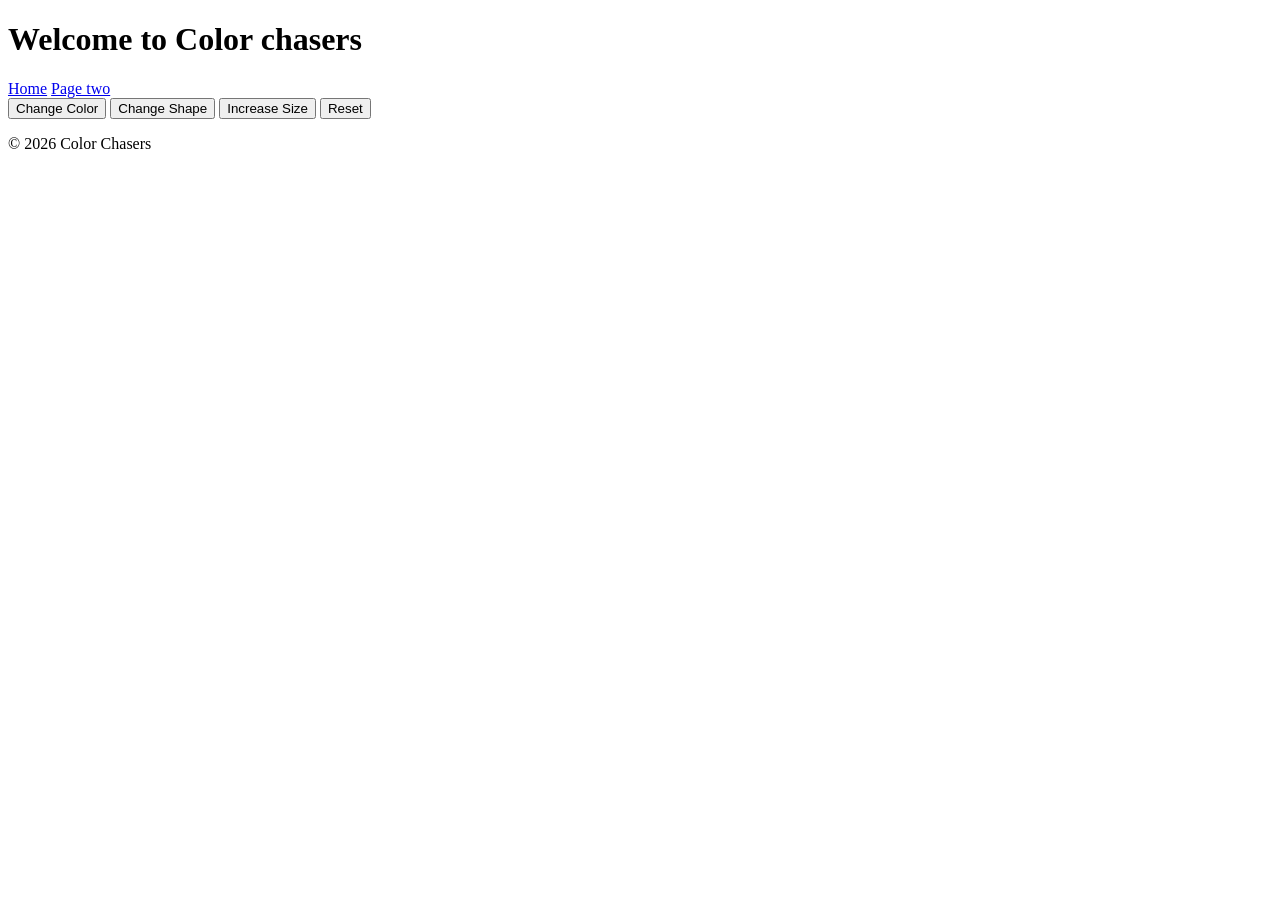
==== index.html @ 6c1ec12a "Add files via upload" ====
<!DOCTYPE html>
<html lang = "en">
    <head>
        <meta charset="UTF-8">
        <title> Home page</title>
        <link rel="stylesheet" href="style.css">
    </head>
    <body>
        <header>
            <h1> Welcome to Color chasers</h1>
        </header>
        <nav>
            <a href="index.html"> Home</a>
            <a href="pagetwo.html"> Page two</a>
        </nav>
        <main>
              <div id="shape"></div>

    <div class="buttons">
        <button onclick="changeColor()">Change Color</button>
        <button onclick="changeShape()">Change Shape</button>
        <button onclick="increaseSize()">Increase Size</button>
        <button onclick="resetShape()">Reset</button>
    </div>
        </main>
        <footer>
            <p>&copy; 2026 Color Chasers</p>
        </footer>
        <script src="jscript.js"></script>
    </body>
</html>
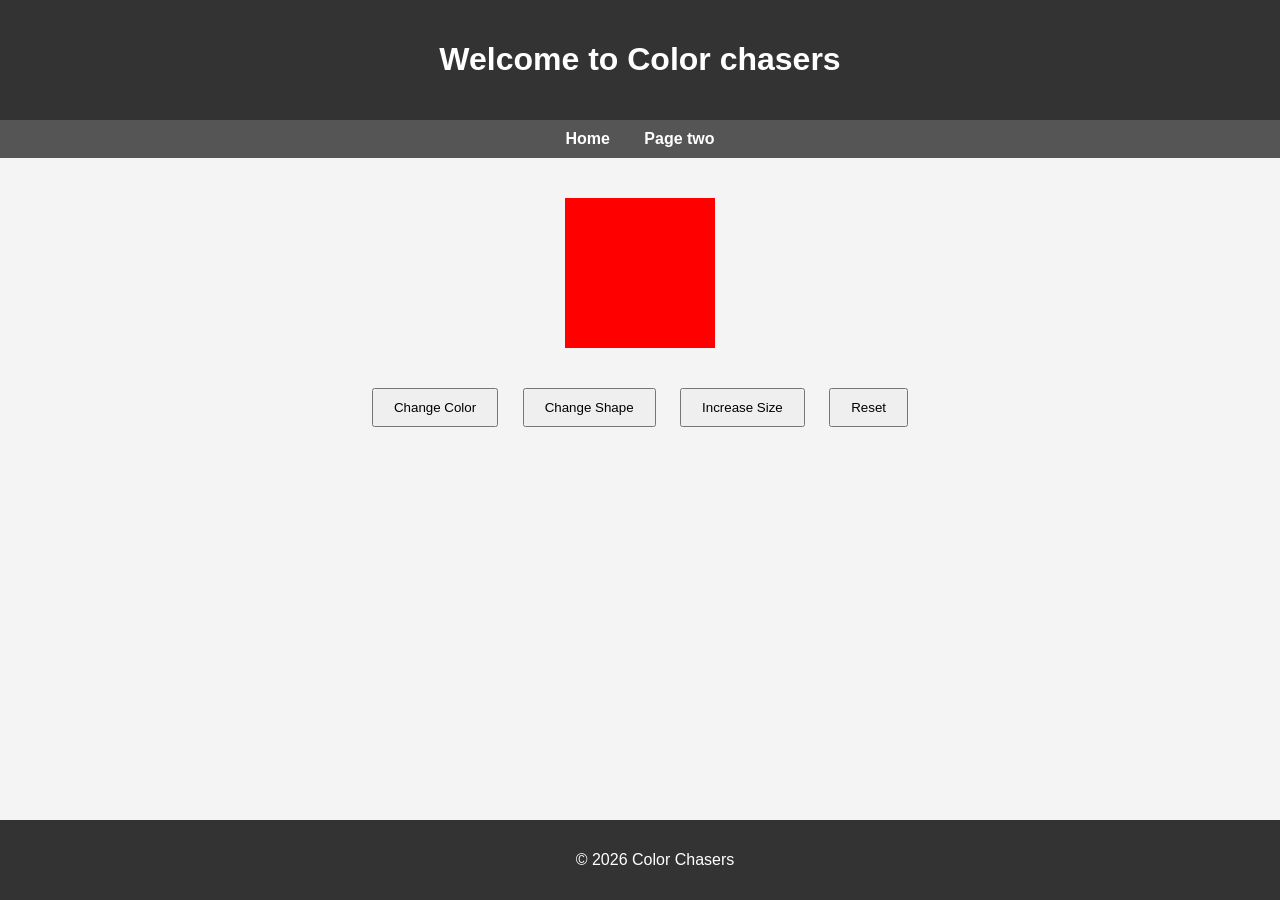
==== commit ea79c360: "created the home page with basic layout" ====
--- a/index.html
+++ b/index.html
@@ -1,31 +1,31 @@
-<!DOCTYPE html>
-<html lang = "en">
-    <head>
-        <meta charset="UTF-8">
-        <title> Home page</title>
-        <link rel="stylesheet" href="style.css">
-    </head>
-    <body>
-        <header>
-            <h1> Welcome to Color chasers</h1>
-        </header>
-        <nav>
-            <a href="index.html"> Home</a>
-            <a href="pagetwo.html"> Page two</a>
-        </nav>
-        <main>
-              <div id="shape"></div>
-
-    <div class="buttons">
-        <button onclick="changeColor()">Change Color</button>
-        <button onclick="changeShape()">Change Shape</button>
-        <button onclick="increaseSize()">Increase Size</button>
-        <button onclick="resetShape()">Reset</button>
-    </div>
-        </main>
-        <footer>
-            <p>&copy; 2026 Color Chasers</p>
-        </footer>
-        <script src="jscript.js"></script>
-    </body>
+<!DOCTYPE html>
+<html lang = "en">
+    <head>
+        <meta charset="UTF-8">
+        <title> Home page</title>
+        <link rel="stylesheet" href="style.css">
+    </head>
+    <body>
+        <header>
+            <h1> Welcome to Color chasers</h1>
+        </header>
+        <nav>
+            <a href="index.html"> Home</a>
+            <a href="pagetwo.html"> Page two</a>
+        </nav>
+        <main>
+              <div id="shape"></div>
+
+    <div class="buttons">
+        <button onclick="changeColor()">Change Color</button>
+        <button onclick="changeShape()">Change Shape</button>
+        <button onclick="increaseSize()">Increase Size</button>
+        <button onclick="resetShape()">Reset</button>
+    </div>
+        </main>
+        <footer>
+            <p>&copy; 2026 Color Chasers</p>
+        </footer>
+        <script src="jscript.js"></script>
+    </body>
 </html>
--- a/style.css
+++ b/style.css
@@ -0,0 +1,54 @@
+body{
+    font-family: Arial, sans-serif;
+    text-align: center;
+    background-color: #f4f4f4;
+    margin: 0;
+}
+
+header{
+    background-color: #333;
+    color: white;
+    padding: 20px;
+}
+
+nav{
+    background-color: #555;
+    padding: 10px;
+}
+
+nav a{
+    color: white;
+    text-decoration: none;
+    margin: 15px;
+    font-weight: bold;
+}
+
+main{
+    margin-top: 40px;
+}
+
+#shape{
+    width: 150px;
+    height: 150px;
+    background-color: red;
+    margin: auto;
+}
+
+.buttons{
+    margin-top: 30px;
+}
+
+button{
+    padding: 10px 20px;
+    margin: 10px;
+    cursor: pointer;
+}
+
+footer{
+    background-color: #333;
+    color: white;
+    padding: 15px;
+    position: fixed;
+    bottom: 0;
+    width: 100%;
+}
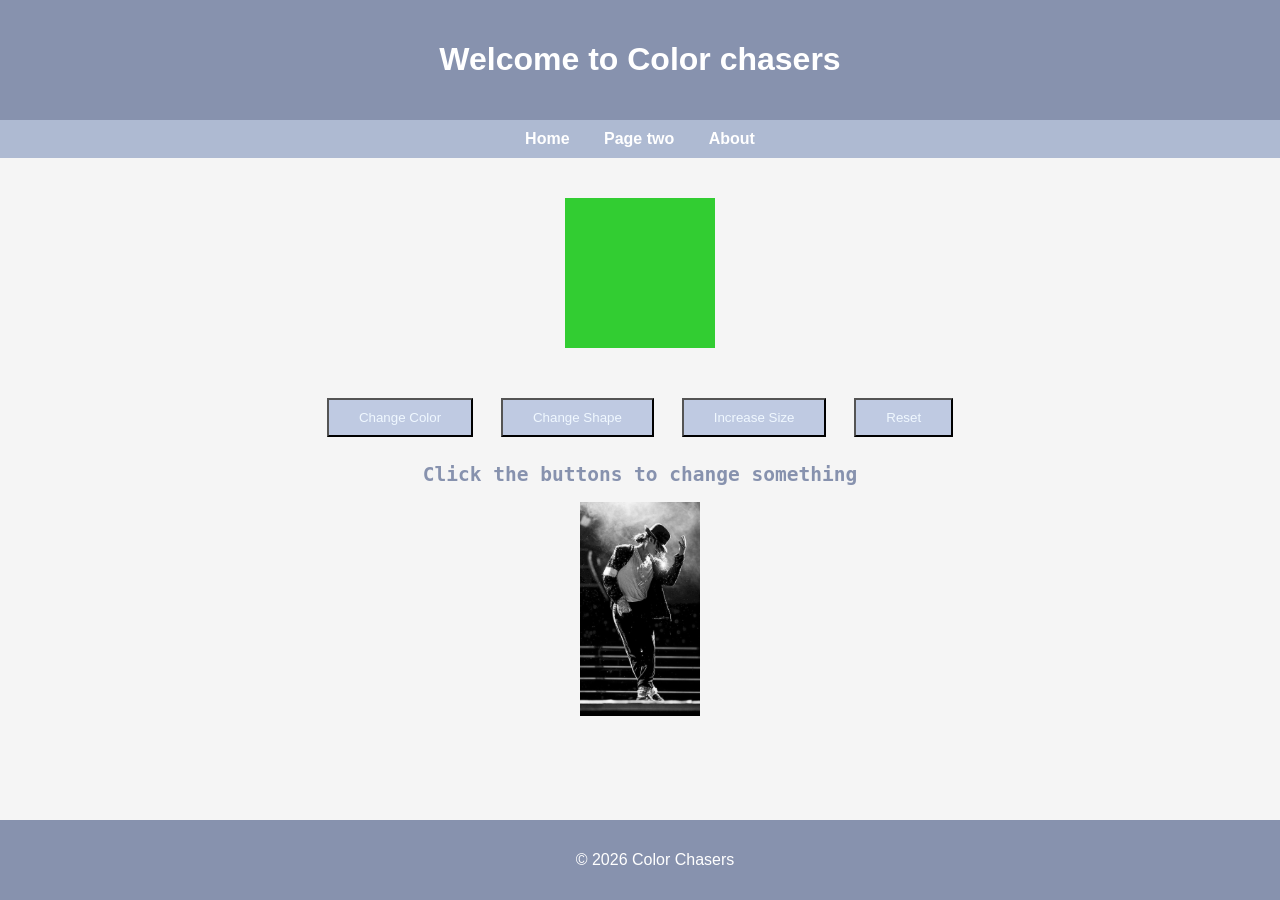
==== commit c155a44f: "create second page and about and added pictures" ====
--- a/index.html
+++ b/index.html
@@ -12,6 +12,7 @@
         <nav>
             <a href="index.html"> Home</a>
             <a href="pagetwo.html"> Page two</a>
+            <a href="About.html"> About</a>
         </nav>
         <main>
               <div id="shape"></div>
@@ -22,6 +23,8 @@
         <button onclick="increaseSize()">Increase Size</button>
         <button onclick="resetShape()">Reset</button>
     </div>
+    <h2> Click the buttons to change something</h2>
+    <a href="About.html"><img src="images/mj2.jpg" width="120px"></a>
         </main>
         <footer>
             <p>&copy; 2026 Color Chasers</p>
--- a/style.css
+++ b/style.css
@@ -1,23 +1,23 @@
 body{
     font-family: Arial, sans-serif;
     text-align: center;
-    background-color: #f4f4f4;
+    background-color: whitesmoke;
     margin: 0;
 }
 
 header{
-    background-color: #333;
+    background-color: #8792AE;
     color: white;
     padding: 20px;
 }
 
 nav{
-    background-color: #555;
+    background-color: #AEBAD2;
     padding: 10px;
 }
 
 nav a{
-    color: white;
+    color: rgb(255, 255, 255);
     text-decoration: none;
     margin: 15px;
     font-weight: bold;
@@ -25,27 +25,31 @@
 
 main{
     margin-top: 40px;
+    color:#8792AE;
+    font-family: monospace;
 }
 
 #shape{
     width: 150px;
     height: 150px;
-    background-color: red;
+    background-color: limegreen;
     margin: auto;
 }
 
 .buttons{
-    margin-top: 30px;
+    margin-top: 40px;
 }
 
 button{
-    padding: 10px 20px;
+    padding: 10px 30px;
     margin: 10px;
     cursor: pointer;
+    background-color: #BFCAE2;
+    color: aliceblue;
 }
 
 footer{
-    background-color: #333;
+    background-color: #8792AE;
     color: white;
     padding: 15px;
     position: fixed;
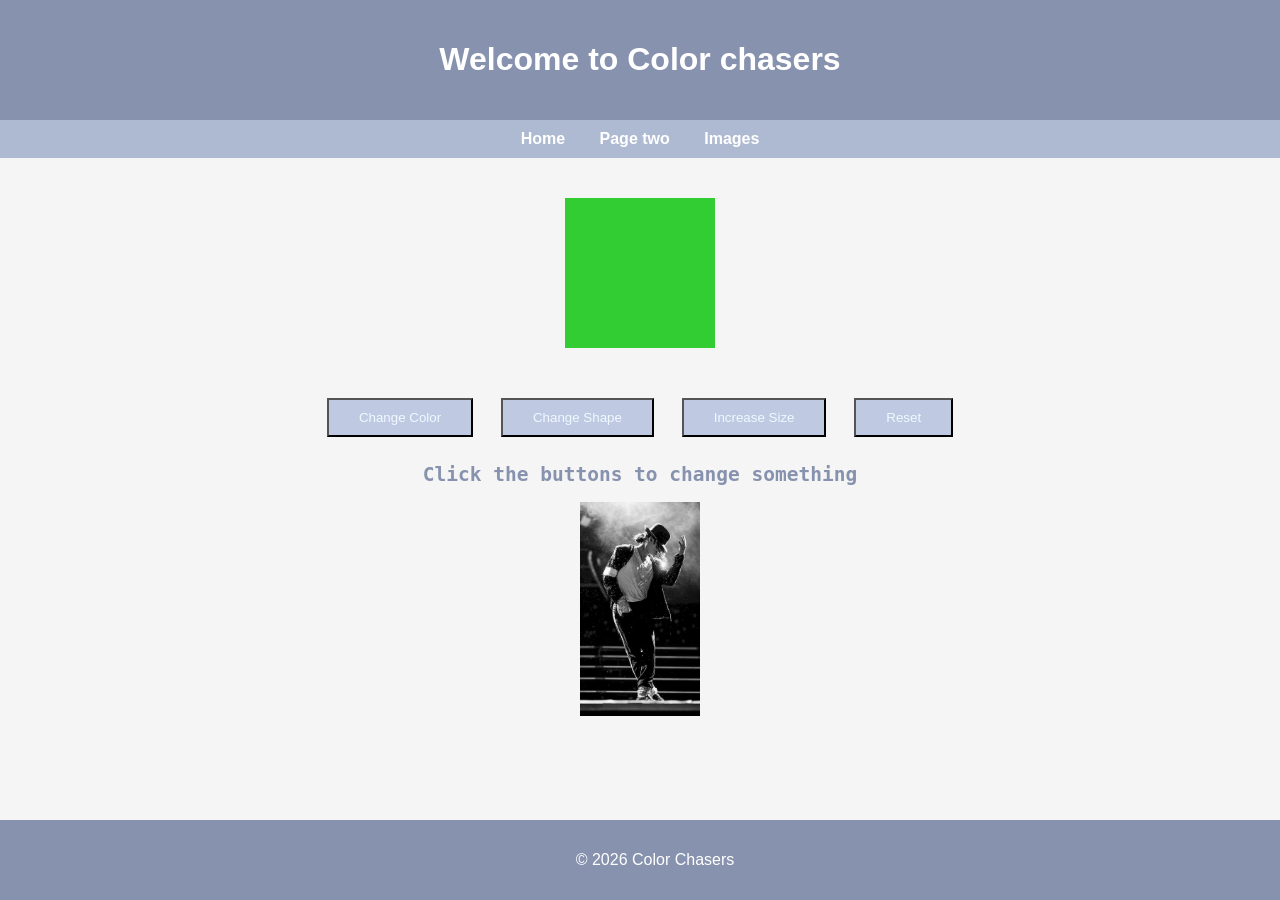
==== commit 5b31cfd0: "adjusted the card width" ====
--- a/index.html
+++ b/index.html
@@ -12,7 +12,7 @@
         <nav>
             <a href="index.html"> Home</a>
             <a href="pagetwo.html"> Page two</a>
-            <a href="About.html"> About</a>
+            <a href="About.html"> Images</a>
         </nav>
         <main>
               <div id="shape"></div>
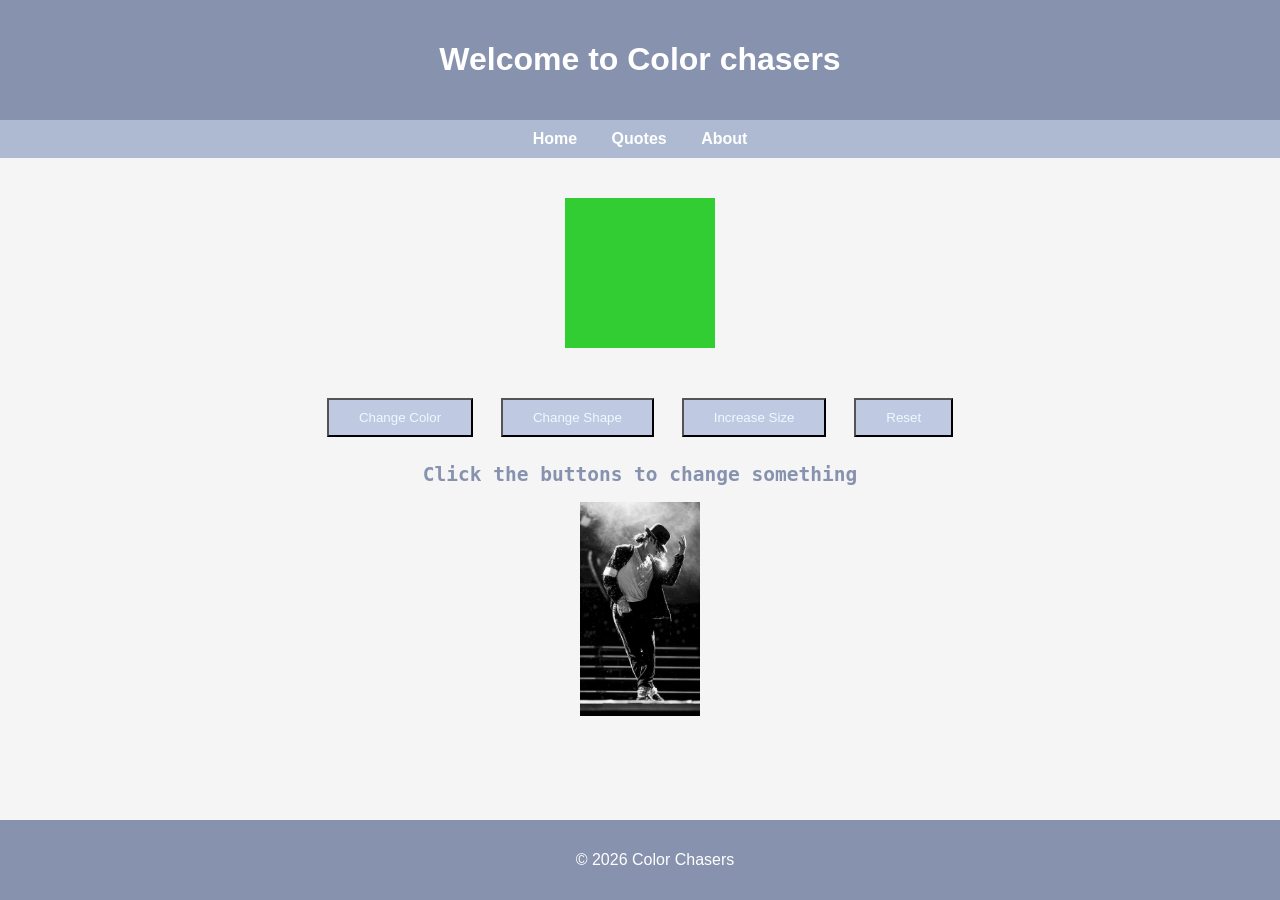
==== commit a06ed4f5: "updated quotes" ====
--- a/index.html
+++ b/index.html
@@ -11,8 +11,8 @@
         </header>
         <nav>
             <a href="index.html"> Home</a>
-            <a href="pagetwo.html"> Page two</a>
-            <a href="About.html"> Images</a>
+            <a href="pagetwo.html"> Quotes</a>
+            <a href="About.html"> About</a>
         </nav>
         <main>
               <div id="shape"></div>
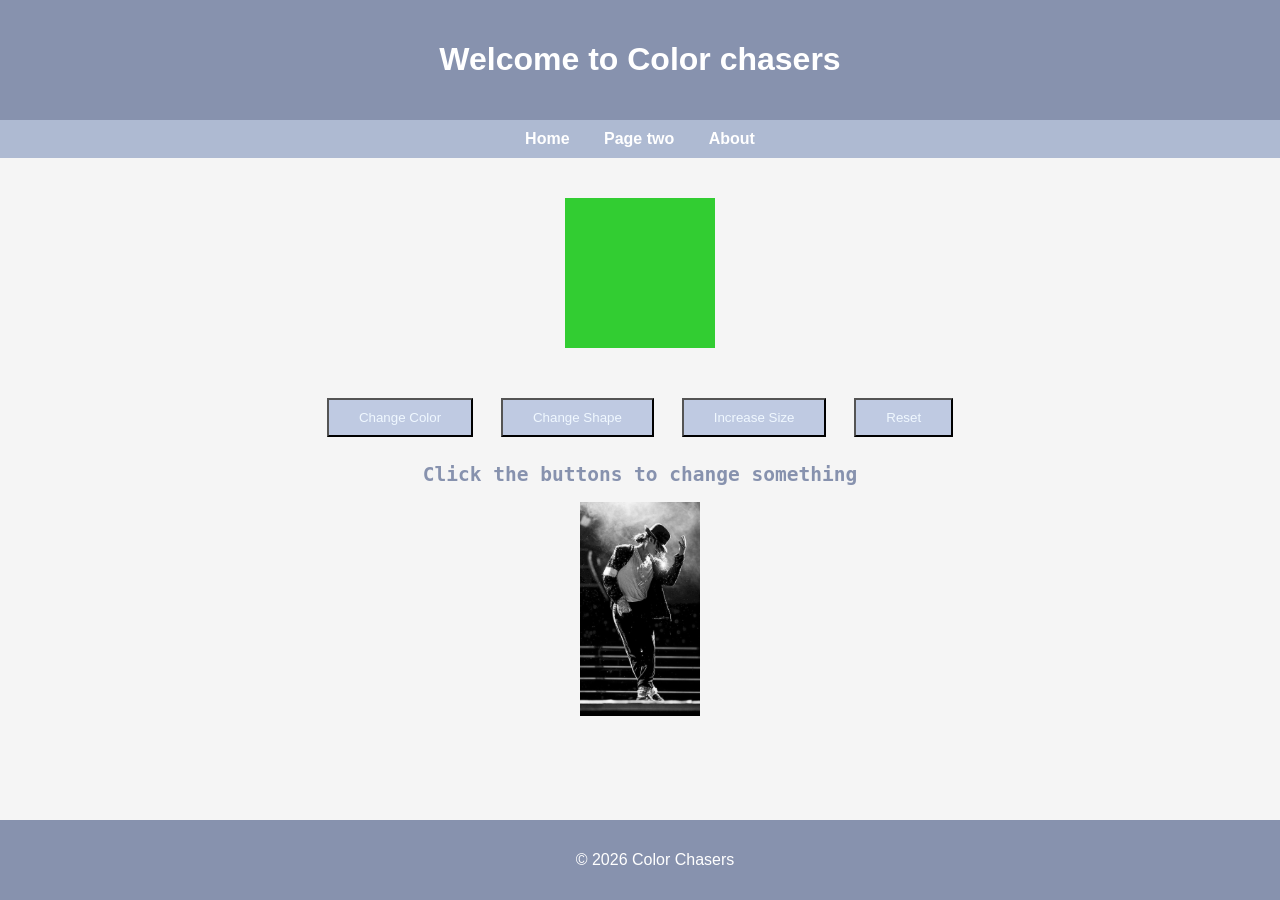
==== commit d9f934b2: "Merge branch 'main' of https://github.com/SamukelisiweCebekulu/AltronProject01" ====
--- a/index.html
+++ b/index.html
@@ -11,7 +11,7 @@
         </header>
         <nav>
             <a href="index.html"> Home</a>
-            <a href="pagetwo.html"> Quotes</a>
+            <a href="pagetwo.html"> Page two</a>
             <a href="About.html"> About</a>
         </nav>
         <main>
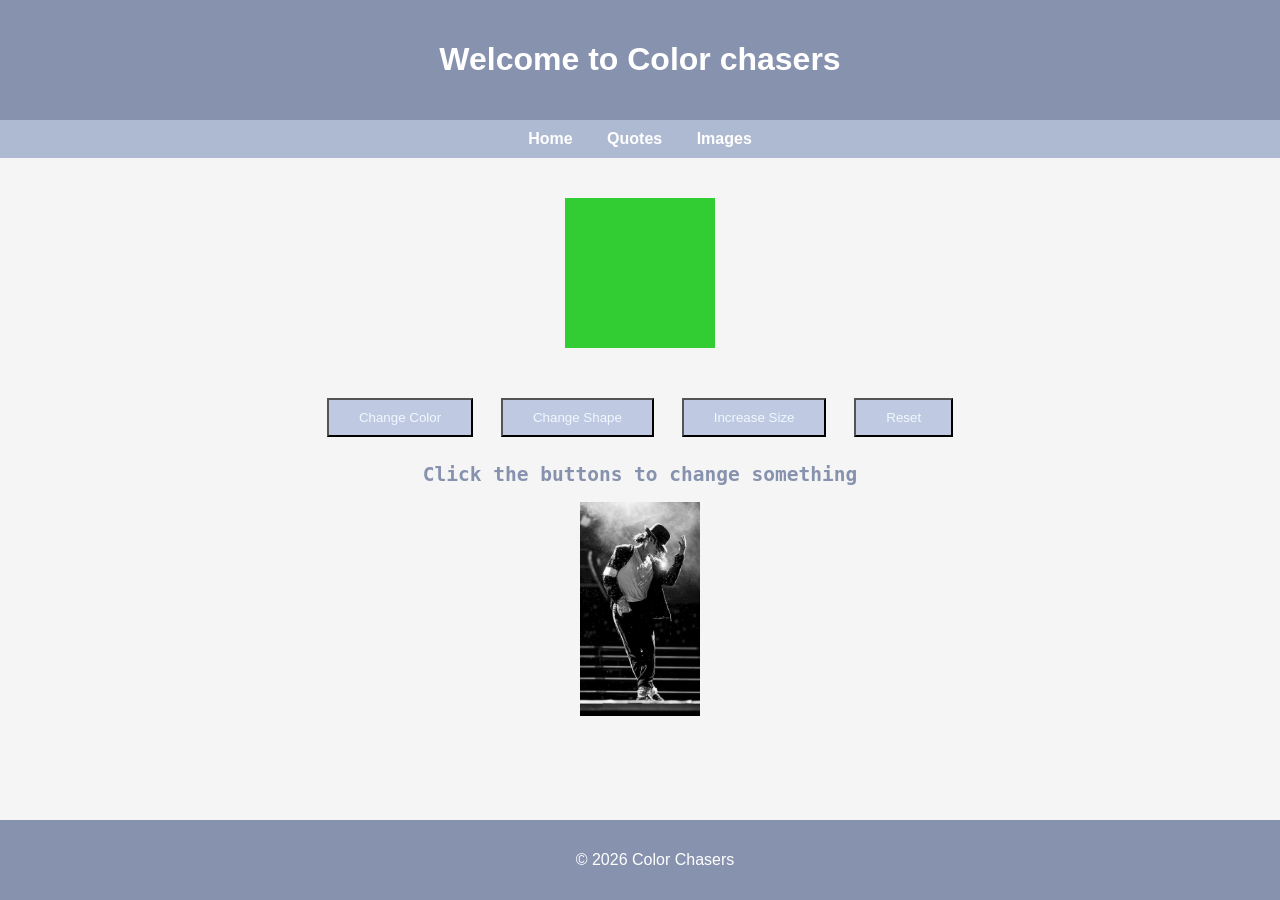
==== commit e89a36c8: "small update to names of navigation bar" ====
--- a/index.html
+++ b/index.html
@@ -11,8 +11,8 @@
         </header>
         <nav>
             <a href="index.html"> Home</a>
-            <a href="pagetwo.html"> Page two</a>
-            <a href="About.html"> About</a>
+            <a href="pagetwo.html"> Quotes</a>
+            <a href="About.html"> Images</a>
         </nav>
         <main>
               <div id="shape"></div>
